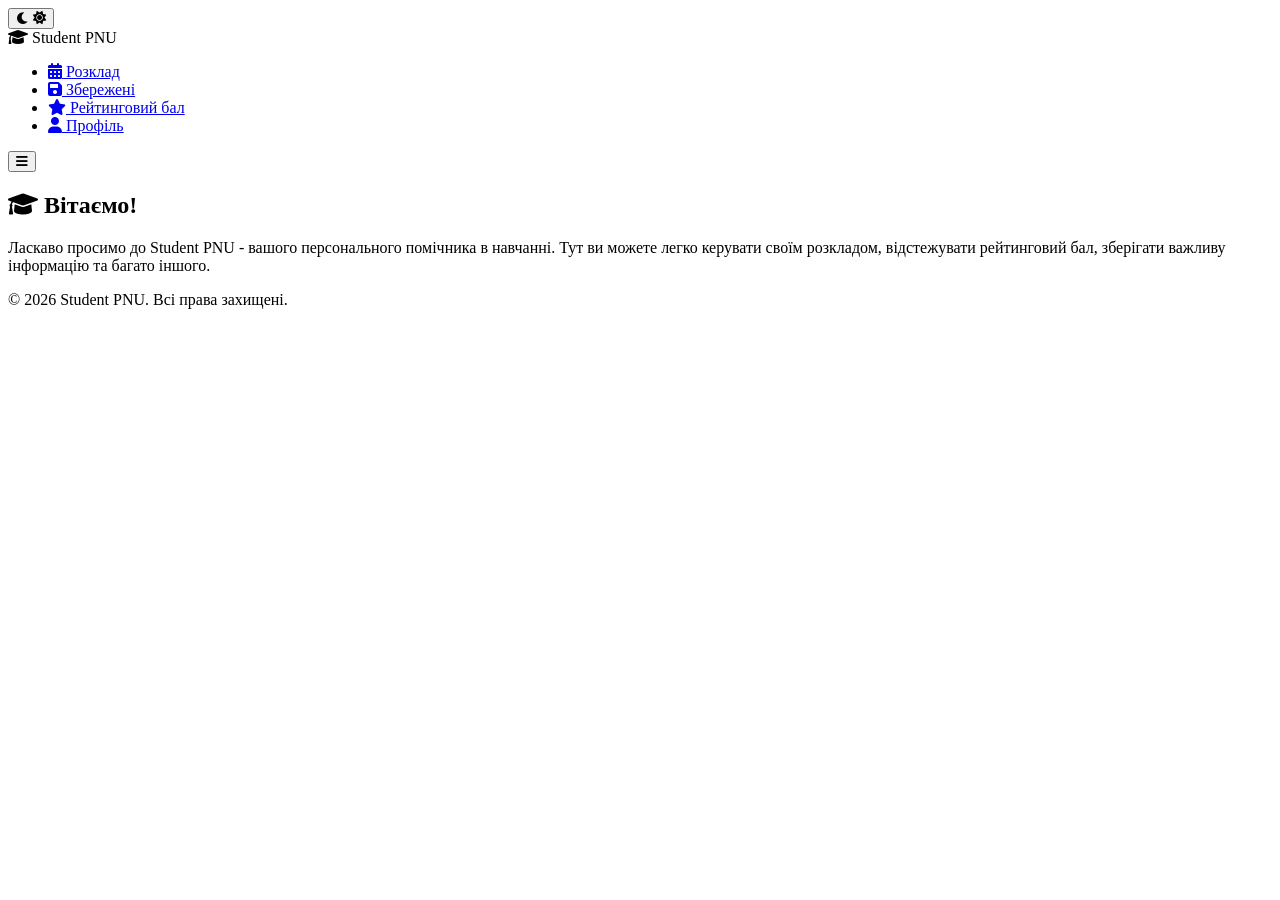
==== index.html @ 1b492cb4 "Впроваджено функціонал перегляду чужих пар та оновлено дати на 2026" ====
<!DOCTYPE html>
<html lang="uk">
<head>
    <meta charset="UTF-8">
    <meta name="viewport" content="width=device-width, initial-scale=1.0">
    <title>Головна сторінка - Student PNU</title>
    <link rel="stylesheet" href="https://cdnjs.cloudflare.com/ajax/libs/font-awesome/6.0.0/css/all.min.css">
    <link rel="stylesheet" href="index.css">
    <script src="theme.js"></script>
    <script>
        document.addEventListener('DOMContentLoaded', () => {
            // **JavaScript для мобільного меню**
            document.querySelector('.mobile-menu-btn').addEventListener('click', () => {
                document.querySelector('.nav-list').classList.toggle('show');
            });
        });
    </script>
</head>
<body>

    <button id="theme-toggle" class="theme-toggle">
        <i class="fas fa-moon moon-icon"></i>
        <i class="fas fa-sun sun-icon"></i>
    </button>

    <nav class="main-nav">
        <div class="nav-container">
            <div class="logo">
                <i class="fas fa-graduation-cap"></i>
                <span>Student PNU</span>
            </div>
            <ul class="nav-list">
                <li class="nav-item">
                    <a href="schedule_new.html" class="nav-link">
                        <i class="fas fa-calendar-alt"></i>
                        <span>Розклад</span>
                    </a>
                </li>
                <li class="nav-item">
                    <a href="saved_new.html" class="nav-link">
                        <i class="fas fa-save"></i>
                        <span>Збережені</span>
                    </a>
                </li>
                <li class="nav-item">
                    <a href="rating_new.html" class="nav-link">
                        <i class="fas fa-star"></i>
                        <span>Рейтинговий бал</span>
                    </a>
                </li>

                <li class="nav-item">
                    <a href="profile_new.html" class="nav-link">
                        <i class="fas fa-user"></i>
                        <span>Профіль</span>
                    </a>
                </li>

            </ul>
            <button class="mobile-menu-btn">
                <i class="fas fa-bars"></i>
            </button>
        </div>
    </nav>

    <main class="main-content">
        <div class="container">
            <section class="home-section">
                <h1 class="page-title">
                    <i class="fas fa-graduation-cap"></i>
                    Вітаємо!
                </h1>
                <p class="home-subtitle">
                    Ласкаво просимо до Student PNU - вашого персонального помічника в навчанні.
                    Тут ви можете легко керувати своїм розкладом, відстежувати рейтинговий бал,
                    зберігати важливу інформацію та багато іншого.
                </p>
            </section>
        </div>



        
    </main>

    <footer class="footer">
        <div class="container">
            <p>© 2026 Student PNU. Всі права захищені.</p>
        </div>
    </footer>
</body>
</html>
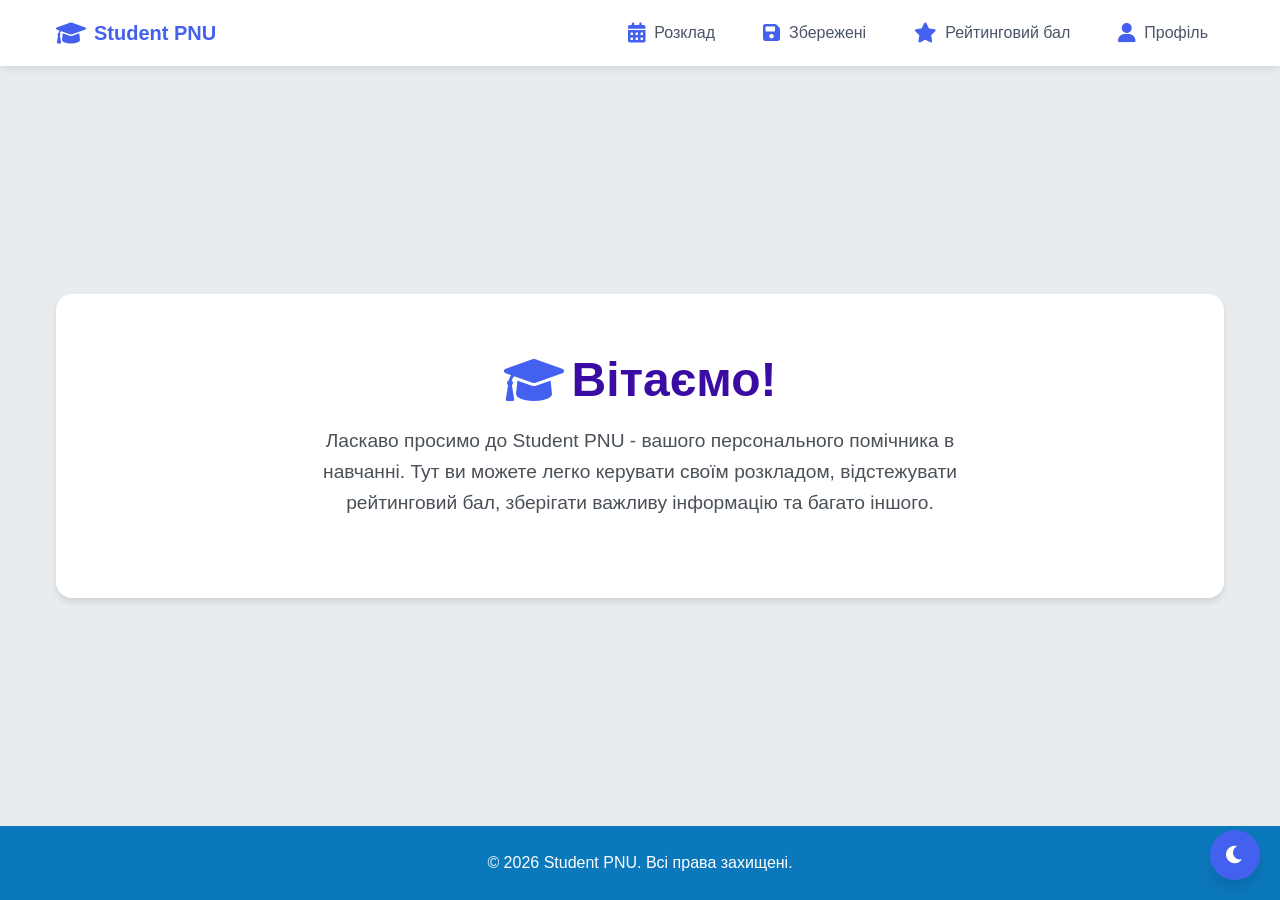
==== commit 4f9cb1e1: "Очищено код: видалено всі коментарі" ====
--- a/index.html
+++ b/index.html
@@ -9,7 +9,6 @@
     <script src="theme.js"></script>
     <script>
         document.addEventListener('DOMContentLoaded', () => {
-            // **JavaScript для мобільного меню**
             document.querySelector('.mobile-menu-btn').addEventListener('click', () => {
                 document.querySelector('.nav-list').classList.toggle('show');
             });
@@ -17,12 +16,10 @@
     </script>
 </head>
 <body>
-
     <button id="theme-toggle" class="theme-toggle">
         <i class="fas fa-moon moon-icon"></i>
         <i class="fas fa-sun sun-icon"></i>
     </button>
-
     <nav class="main-nav">
         <div class="nav-container">
             <div class="logo">
@@ -48,21 +45,18 @@
                         <span>Рейтинговий бал</span>
                     </a>
                 </li>
-
                 <li class="nav-item">
                     <a href="profile_new.html" class="nav-link">
                         <i class="fas fa-user"></i>
                         <span>Профіль</span>
                     </a>
                 </li>
-
             </ul>
             <button class="mobile-menu-btn">
                 <i class="fas fa-bars"></i>
             </button>
         </div>
     </nav>
-
     <main class="main-content">
         <div class="container">
             <section class="home-section">
@@ -77,12 +71,7 @@
                 </p>
             </section>
         </div>
-
-
-
-        
     </main>
-
     <footer class="footer">
         <div class="container">
             <p>© 2026 Student PNU. Всі права захищені.</p>
--- a/index.css
+++ b/index.css
@@ -0,0 +1,351 @@
+
+:root {
+    --primary-color: #4361ee;
+    --primary-light: #4895ef;
+    --primary-dark: #3a0ca3;
+    --secondary-color: #f72585;
+    --accent-color: #f72585;
+    --light-color: #f8f9fa;
+    --light-gray: #e9ecef;
+    --medium-gray: #adb5bd;
+    --dark-gray: #495057;
+    --dark-color: #212529;
+    --success-color: #4ade80;
+    --warning-color: #fbbf24;
+    --danger-color: #f43f5e;
+    --info-color: #38bdf8;
+    --spacing-xs: 0.25rem;
+    --spacing-sm: 0.5rem;
+    --spacing-md: 1rem;
+    --spacing-lg: 1.5rem;
+    --spacing-xl: 2rem;
+    --spacing-xxl: 3rem;
+    --border-radius-sm: 0.25rem;
+    --border-radius-md: 0.5rem;
+    --border-radius-lg: 1rem;
+    --border-radius-xl: 1.5rem;
+    --border-radius-circle: 50%;
+    --box-shadow-sm: 0 1px 3px rgba(0, 0, 0, 0.1);
+    --box-shadow-md: 0 4px 6px rgba(0, 0, 0, 0.1);
+    --box-shadow-lg: 0 10px 15px rgba(0, 0, 0, 0.1);
+    --box-shadow-xl: 0 20px 25px rgba(0, 0, 0, 0.1);
+    --transition-fast: 0.2s ease;
+    --transition-normal: 0.3s ease;
+    --transition-slow: 0.5s ease;
+}
+* {
+    box-sizing: border-box;
+    margin: 0;
+    padding: 0;
+}
+body {
+    font-family: 'Montserrat', sans-serif;
+    line-height: 1.6;
+    color: var(--dark-color);
+    background-color: var(--light-gray);
+    min-height: 100vh;
+    display: flex;
+    flex-direction: column;
+}
+.container {
+    width: 100%;
+    max-width: 1200px;
+    margin: 0 auto;
+    padding: 0 var(--spacing-md);
+}
+.main-nav {
+    background-color: white;
+    padding: 0;
+    position: sticky;
+    top: 0;
+    z-index: 100;
+    box-shadow: 0 2px 8px rgba(0, 0, 0, 0.1);
+    width: 100%;
+}
+.nav-container {
+    max-width: 1200px;
+    margin: 0 auto;
+    display: flex;
+    justify-content: space-between;
+    align-items: center;
+    padding: 0.75rem 1rem;
+}
+.logo {
+    display: flex;
+    align-items: center;
+    gap: 0.5rem;
+    color: var(--primary-color);
+    font-size: 1.25rem;
+    font-weight: 700;
+    text-decoration: none;
+}
+.logo i {
+    font-size: 1.5rem;
+}
+.nav-list {
+    display: flex;
+    list-style: none;
+    margin: 0;
+    padding: 0;
+    gap: 1rem;
+}
+.nav-item {
+    margin: 0;
+}
+.nav-link {
+    display: flex;
+    align-items: center;
+    gap: 0.5rem;
+    color: #4a5568;
+    text-decoration: none;
+    font-weight: 500;
+    font-size: 1rem;
+    padding: 0.5rem 1rem;
+    border-radius: 0.375rem;
+    transition: all 0.3s ease;
+}
+.nav-link i {
+    font-size: 1.25rem;
+    color: var(--primary-color);
+}
+.nav-link:hover {
+    background-color: var(--primary-color);
+    color: white;
+}
+.nav-link:hover i {
+    color: white;
+}
+.nav-link.active {
+    background-color: var(--primary-color);
+    color: white;
+}
+.nav-link.active i {
+    color: white;
+}
+.mobile-menu-btn {
+    display: none;
+    background: none;
+    border: none;
+    color: #4a5568;
+    font-size: 1.5rem;
+    cursor: pointer;
+}
+.main-content {
+    flex: 1;
+    padding: var(--spacing-xl) 0;
+    display: flex; 
+    justify-content: center; 
+    align-items: center; 
+}
+.home-section {
+    text-align: center;
+    padding: var(--spacing-xxl);
+    background-color: white;
+    border-radius: var(--border-radius-lg);
+    box-shadow: var(--box-shadow-md);
+    animation: fadeIn var(--transition-normal);
+}
+.page-title {
+    font-size: 3rem; 
+    font-weight: 700;
+    color: var(--primary-dark);
+    margin-bottom: var(--spacing-sm);
+    display: flex;
+    align-items: center;
+    justify-content: center;
+    gap: var(--spacing-sm);
+}
+.page-title i {
+    color: var(--primary-color);
+    font-size: 3rem; 
+}
+.home-subtitle {
+    font-size: 1.2rem; 
+    color: var(--dark-gray);
+    max-width: 700px; 
+    margin: 0 auto;
+    margin-bottom: var(--spacing-xl); 
+}
+.footer {
+    background-color: #0b78bc;
+    color: white;
+    padding: var(--spacing-lg) 0;
+    text-align: center;
+    margin-top: auto;
+}
+.theme-toggle {
+    position: fixed;
+    bottom: 20px;
+    right: 20px;
+    width: 50px;
+    height: 50px;
+    border-radius: var(--border-radius-circle);
+    background-color: var(--primary-color);
+    color: white;
+    border: none;
+    cursor: pointer;
+    display: flex;
+    align-items: center;
+    justify-content: center;
+    font-size: 1.25rem;
+    z-index: 1000;
+    box-shadow: var(--box-shadow-lg);
+    transition: all var(--transition-normal);
+}
+.theme-toggle:hover {
+    transform: translateY(-3px);
+    background-color: var(--primary-dark);
+}
+.theme-toggle .moon-icon,
+.theme-toggle .sun-icon {
+    position: absolute;
+    transition: all var(--transition-normal);
+}
+.theme-toggle .moon-icon {
+    opacity: 1;
+    transform: rotate(0);
+}
+.theme-toggle .sun-icon {
+    opacity: 0;
+    transform: rotate(180deg);
+}
+[data-theme="dark"] {
+    --light-color: #1f2937;
+    --light-gray: #374151;
+    --medium-gray: #6b7280;
+    --dark-gray: #9ca3af;
+    --dark-color: #f3f4f6;
+}
+[data-theme="dark"] body {
+    background-color: #111827;
+    color: var(--dark-color);
+}
+[data-theme="dark"] .main-nav {
+    background-color: #1a202c;
+    box-shadow: 0 2px 8px rgba(0, 0, 0, 0.3);
+}
+[data-theme="dark"] .logo {
+    color: var(--primary-light);
+}
+[data-theme="dark"] .nav-link {
+    color: #e2e8f0;
+}
+[data-theme="dark"] .nav-link i {
+    color: var(--primary-light);
+}
+[data-theme="dark"] .nav-link:hover,
+[data-theme="dark"] .nav-link.active {
+    background-color: var(--primary-light);
+    color: #1a202c;
+}
+[data-theme="dark"] .nav-link:hover i,
+[data-theme="dark"] .nav-link.active i {
+    color: #1a202c;
+}
+[data-theme="dark"] .mobile-menu-btn {
+    color: #e2e8f0;
+}
+[data-theme="dark"] .home-section {
+    background-color: #1f2937;
+    box-shadow: var(--box-shadow-lg);
+}
+[data-theme="dark"] .theme-toggle {
+    background-color: var(--primary-dark);
+}
+[data-theme="dark"] .theme-toggle:hover {
+    background-color: var(--primary-color);
+}
+[data-theme="dark"] .theme-toggle .moon-icon {
+    opacity: 0;
+    transform: rotate(-180deg);
+}
+[data-theme="dark"] .theme-toggle .sun-icon {
+    opacity: 1;
+    transform: rotate(0);
+}
+@media (max-width: 768px) {
+    .nav-container {
+        padding: 0.5rem;
+    }
+    .nav-list {
+        display: none;
+        position: absolute;
+        top: 100%;
+        left: 0;
+        right: 0;
+        flex-direction: column;
+        background-color: white;
+        padding: 1rem;
+        box-shadow: 0 4px 6px rgba(0, 0, 0, 0.1);
+        z-index: 1000;
+    }
+    .nav-list.show {
+        display: flex;
+    }
+    .nav-item {
+        width: 100%;
+    }
+    .nav-link {
+        width: 100%;
+        padding: 0.75rem 1rem;
+    }
+    .mobile-menu-btn {
+        display: block;
+    }
+    [data-theme="dark"] .nav-list {
+        background-color: #1a202c;
+    }
+    .container {
+        padding: var(--spacing-sm);
+    }
+    .nav-container {
+        padding: var(--spacing-sm);
+    }
+    .main-content {
+        padding: var(--spacing-md) 0;
+    }
+    .home-section {
+        padding: var(--spacing-md);
+    }
+    .page-title {
+        font-size: 1.75rem;
+        margin-bottom: var(--spacing-md);
+    }
+    .page-title i {
+        font-size: 1.5rem;
+        margin-right: var(--spacing-xs);
+    }
+    .home-subtitle {
+        font-size: 1rem;
+        line-height: 1.6;
+    }
+    .footer {
+        padding: var(--spacing-md);
+        font-size: 0.875rem;
+    }
+    .theme-toggle {
+        right: var(--spacing-sm);
+        bottom: var(--spacing-lg);
+        width: 40px;
+        height: 40px;
+        font-size: 1.1rem;
+    }
+}
+@keyframes fadeIn {
+    from {
+        opacity: 0;
+    }
+    to {
+        opacity: 1;
+    }
+}
+@keyframes slideIn {
+    from {
+        opacity: 0;
+        transform: translateX(20px);
+    }
+    to {
+        opacity: 1;
+        transform: translateX(0);
+    }
+}
